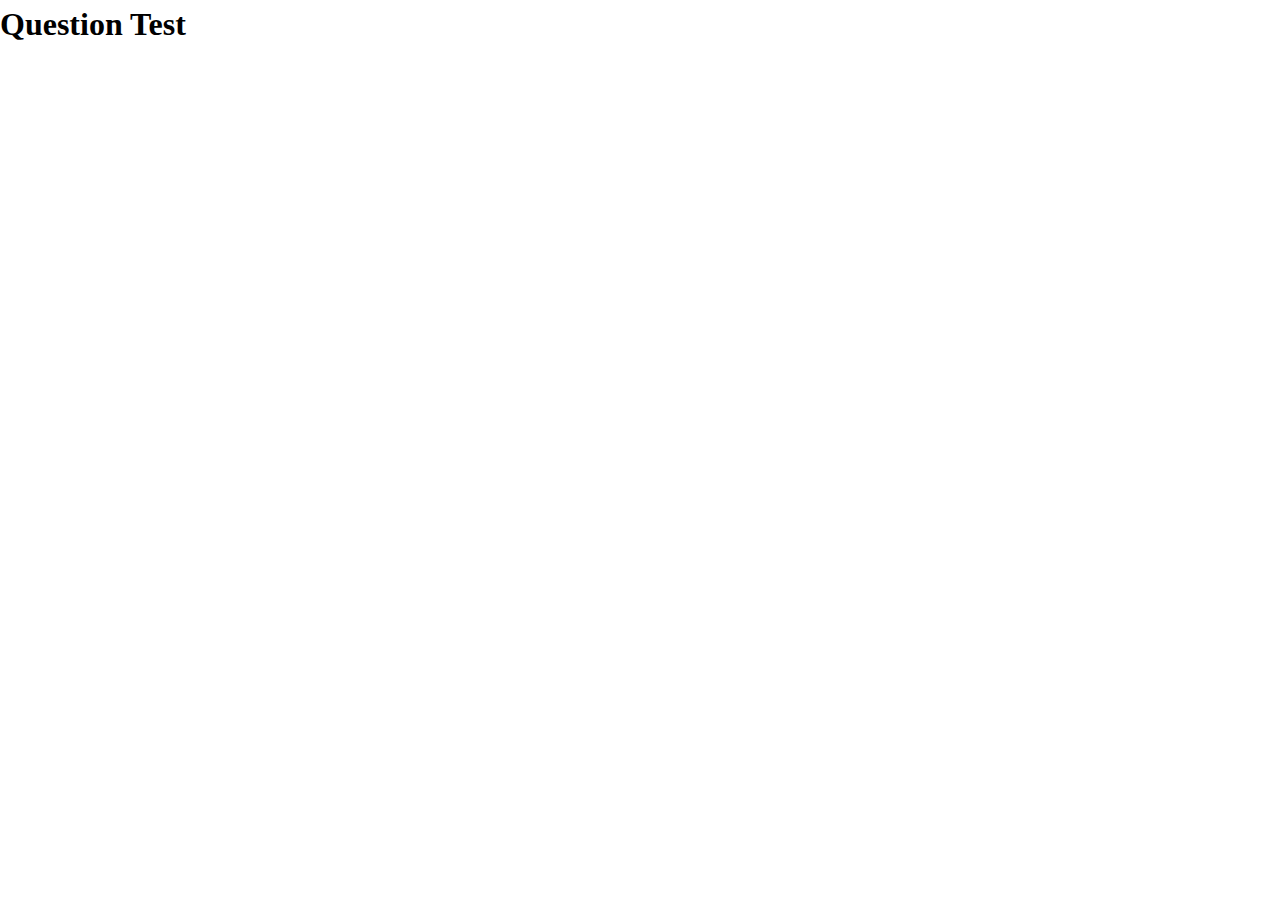
==== qgg/static/files/question_test.html @ 2685a4fb "(wip) Working on a test question page." ====
<!DOCTYPE html>
<html>
    <head>
        <meta charset="utf-8">

        <link rel="stylesheet" href="css/style.css">

        <script type="text/javascript" src="vendor/ace/ace.js" charset="utf-8"></script>
        <script type="text/javascript" src="vendor/ace/mode-html.js" charset="utf-8"></script>
        <script type="text/javascript" src="vendor/ace/mode-json5.js" charset="utf-8"></script>
        <script type="text/javascript" src="vendor/ace/mode-latex.js" charset="utf-8"></script>
        <script type="text/javascript" src="vendor/ace/theme-github.js" charset="utf-8"></script>
        <script type="text/javascript" src="vendor/ace/theme-github_dark.js" charset="utf-8"></script>

        <!-- TEST -->
        <script type="text/javascript" src="js/question_test.js"></script>
    </head>
    <body>
        <h1>Question Test</h1>
        <div class='test-area'>
        </div>
    </body>
</html>
---- qgg/static/files/css/style.css ----
/*
 * Josh's Custom CSS Reset
 * https://www.joshwcomeau.com/css/custom-css-reset/
*/
*, *::before, *::after {
    box-sizing: border-box;
}

* {
    margin: 0;
}

body {
    line-height: 1.5;
    -webkit-font-smoothing: antialiased;
}

img, picture, video, canvas, svg {
    display: block;
    max-width: 100%;
}

input, button, textarea, select {
    font: inherit;
}

p, h1, h2, h3, h4, h5, h6 {
    overflow-wrap: break-word;
}

#root, #__next {
    isolation: isolate;
}

/* END Reset */

.code-editor {
    position: relative;

    /* TEST */
    height: 500px;
    width: 1000px;
}
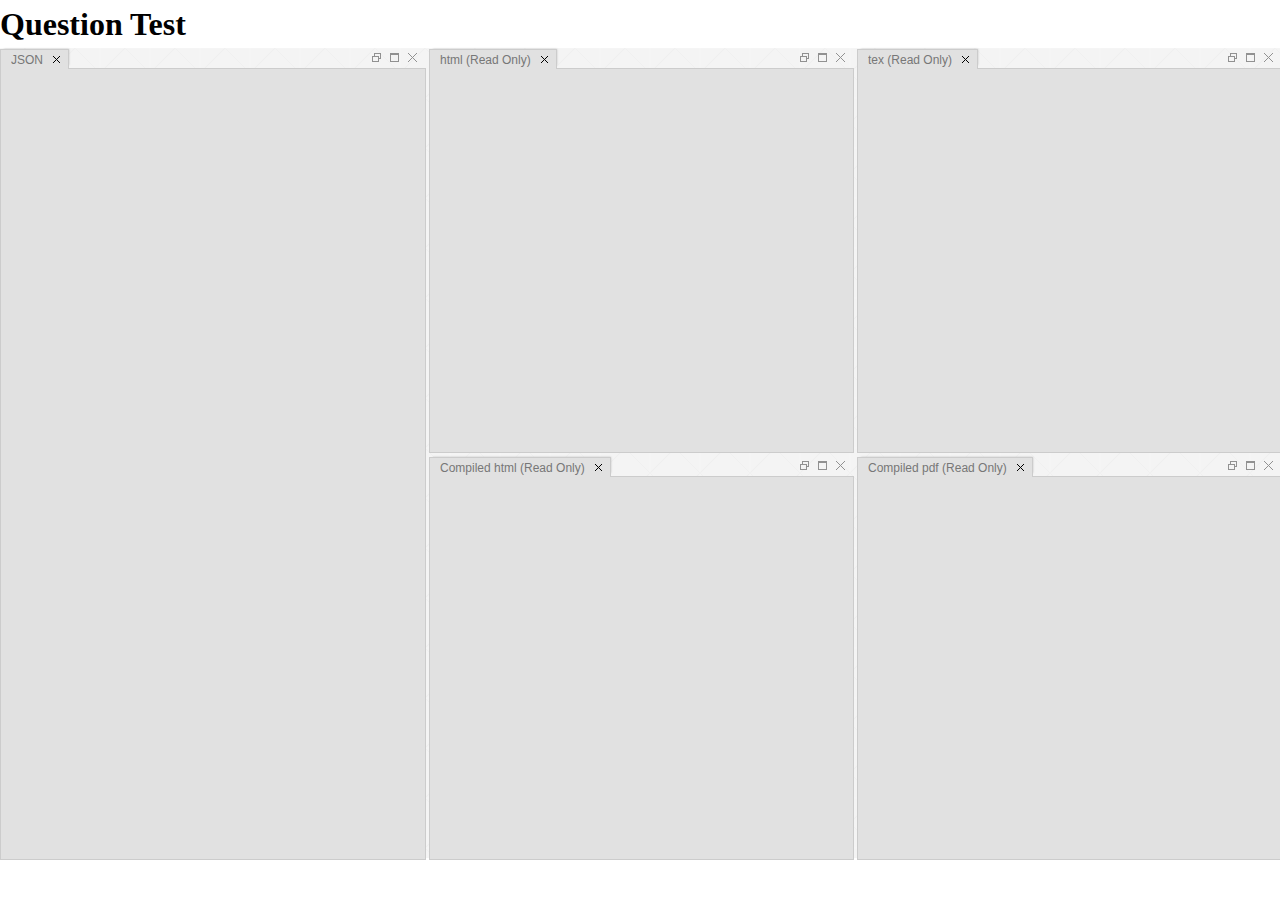
==== commit 7968b9f5: "Added the Golden Layout window manager to the question view." ====
--- a/qgg/static/files/question_test.html
+++ b/qgg/static/files/question_test.html
@@ -3,14 +3,21 @@
     <head>
         <meta charset="utf-8">
 
-        <link rel="stylesheet" href="css/style.css">
+        <link rel="stylesheet" type="text/css" href="css/style.css">
 
+        <!-- Ace Code Editor -->
         <script type="text/javascript" src="vendor/ace/ace.js" charset="utf-8"></script>
         <script type="text/javascript" src="vendor/ace/mode-html.js" charset="utf-8"></script>
         <script type="text/javascript" src="vendor/ace/mode-json5.js" charset="utf-8"></script>
         <script type="text/javascript" src="vendor/ace/mode-latex.js" charset="utf-8"></script>
         <script type="text/javascript" src="vendor/ace/theme-github.js" charset="utf-8"></script>
         <script type="text/javascript" src="vendor/ace/theme-github_dark.js" charset="utf-8"></script>
+
+        <!-- Golden Layout Window Manager -->
+        <link rel="stylesheet" type="text/css" href="vendor/goldenlayout/goldenlayout-base.css">
+        <link rel="stylesheet" type="text/css" href="vendor/goldenlayout/goldenlayout-light-theme.css">
+        <script type="text/javascript" src="vendor/jquery/jquery-3.7.1.min.js" charset="utf-8"></script>
+        <script type="text/javascript" src="vendor/goldenlayout/goldenlayout.min.js" charset="utf-8"></script>
 
         <!-- TEST -->
         <script type="text/javascript" src="js/question_test.js"></script>
--- a/qgg/static/files/css/style.css
+++ b/qgg/static/files/css/style.css
@@ -34,10 +34,20 @@
 
 /* END Reset */
 
+html, body {
+    width: 100%;
+    height: 100%;
+}
+
+.test-area {
+    width: 100%;
+    height: 90%;
+}
+
 .code-editor {
     position: relative;
+}
 
-    /* TEST */
-    height: 500px;
-    width: 1000px;
+.compiled-html {
+    overflow: auto;
 }
--- a/qgg/static/files/vendor/goldenlayout/goldenlayout-base.css
+++ b/qgg/static/files/vendor/goldenlayout/goldenlayout-base.css
@@ -0,0 +1 @@
+.lm_root{position:relative}.lm_row>.lm_item{float:left}.lm_content{overflow:hidden;position:relative}.lm_dragging,.lm_dragging *{cursor:move !important;user-select:none}.lm_maximised{position:absolute;top:0;left:0;z-index:40}.lm_maximise_placeholder{display:none}.lm_splitter{position:relative;z-index:20}.lm_splitter:hover,.lm_splitter.lm_dragging{background:orange}.lm_splitter.lm_vertical .lm_drag_handle{width:100%;height:15px;position:absolute;top:-5px;cursor:ns-resize}.lm_splitter.lm_horizontal{float:left;height:100%}.lm_splitter.lm_horizontal .lm_drag_handle{width:15px;height:100%;position:absolute;left:-5px;cursor:ew-resize}.lm_header{overflow:visible;position:relative;z-index:1}.lm_header [class^=lm_]{box-sizing:content-box !important}.lm_header .lm_controls{position:absolute;right:3px}.lm_header .lm_controls>li{cursor:pointer;float:left;width:18px;height:18px;text-align:center}.lm_header ul{margin:0;padding:0;list-style-type:none}.lm_header .lm_tabs{position:absolute}.lm_header .lm_tab{cursor:pointer;float:left;height:14px;margin-top:1px;padding:0 10px 5px;padding-right:25px;position:relative}.lm_header .lm_tab i{width:2px;height:19px;position:absolute}.lm_header .lm_tab i.lm_left{top:0;left:-2px}.lm_header .lm_tab i.lm_right{top:0;right:-2px}.lm_header .lm_tab .lm_title{display:inline-block;overflow:hidden;text-overflow:ellipsis}.lm_header .lm_tab .lm_close_tab{width:14px;height:14px;position:absolute;top:0;right:0;text-align:center}.lm_stack.lm_left .lm_header,.lm_stack.lm_right .lm_header{height:100%}.lm_dragProxy.lm_left .lm_header,.lm_dragProxy.lm_right .lm_header,.lm_stack.lm_left .lm_header,.lm_stack.lm_right .lm_header{width:20px;float:left;vertical-align:top}.lm_dragProxy.lm_left .lm_header .lm_tabs,.lm_dragProxy.lm_right .lm_header .lm_tabs,.lm_stack.lm_left .lm_header .lm_tabs,.lm_stack.lm_right .lm_header .lm_tabs{transform-origin:left top;top:0;width:1000px}.lm_dragProxy.lm_left .lm_header .lm_controls,.lm_dragProxy.lm_right .lm_header .lm_controls,.lm_stack.lm_left .lm_header .lm_controls,.lm_stack.lm_right .lm_header .lm_controls{bottom:0}.lm_dragProxy.lm_left .lm_items,.lm_dragProxy.lm_right .lm_items,.lm_stack.lm_left .lm_items,.lm_stack.lm_right .lm_items{float:left}.lm_dragProxy.lm_left .lm_header .lm_tabs,.lm_stack.lm_left .lm_header .lm_tabs{transform:rotate(-90deg) scaleX(-1);left:0}.lm_dragProxy.lm_left .lm_header .lm_tabs .lm_tab,.lm_stack.lm_left .lm_header .lm_tabs .lm_tab{transform:scaleX(-1);margin-top:1px}.lm_dragProxy.lm_left .lm_header .lm_tabdropdown_list,.lm_stack.lm_left .lm_header .lm_tabdropdown_list{top:initial;right:initial;left:20px}.lm_dragProxy.lm_right .lm_content{float:left}.lm_dragProxy.lm_right .lm_header .lm_tabs,.lm_stack.lm_right .lm_header .lm_tabs{transform:rotate(90deg) scaleX(1);left:100%;margin-left:0}.lm_dragProxy.lm_right .lm_header .lm_controls,.lm_stack.lm_right .lm_header .lm_controls{left:3px}.lm_dragProxy.lm_right .lm_header .lm_tabdropdown_list,.lm_stack.lm_right .lm_header .lm_tabdropdown_list{top:initial;right:20px}.lm_dragProxy.lm_bottom .lm_header .lm_tab,.lm_stack.lm_bottom .lm_header .lm_tab{margin-top:0;border-top:none}.lm_dragProxy.lm_bottom .lm_header .lm_controls,.lm_stack.lm_bottom .lm_header .lm_controls{top:3px}.lm_dragProxy.lm_bottom .lm_header .lm_tabdropdown_list,.lm_stack.lm_bottom .lm_header .lm_tabdropdown_list{top:initial;bottom:20px}.lm_drop_tab_placeholder{float:left;width:100px;height:10px;visibility:hidden}.lm_header .lm_controls .lm_tabdropdown:before{content:'';width:0;height:0;vertical-align:middle;display:inline-block;border-top:5px dashed;border-right:5px solid transparent;border-left:5px solid transparent;color:white}.lm_header .lm_tabdropdown_list{position:absolute;top:20px;right:0;z-index:5;overflow:hidden}.lm_header .lm_tabdropdown_list .lm_tab{clear:both;padding-right:10px;margin:0}.lm_header .lm_tabdropdown_list .lm_tab .lm_title{width:100px}.lm_header .lm_tabdropdown_list .lm_close_tab{display:none !important}.lm_dragProxy{position:absolute;top:0;left:0;z-index:30}.lm_dragProxy .lm_header{background:transparent}.lm_dragProxy .lm_content{border-top:none;overflow:hidden}.lm_dropTargetIndicator{display:none;position:absolute;z-index:20}.lm_dropTargetIndicator .lm_inner{width:100%;height:100%;position:relative;top:0;left:0}.lm_transition_indicator{display:none;width:20px;height:20px;position:absolute;top:0;left:0;z-index:20}.lm_popin{width:20px;height:20px;position:absolute;bottom:0;right:0;z-index:9999}.lm_popin>*{width:100%;height:100%;position:absolute;top:0;left:0}.lm_popin>.lm_bg{z-index:10}.lm_popin>.lm_icon{z-index:20}/*# sourceMappingURL=goldenlayout-base.css.map */--- a/qgg/static/files/vendor/goldenlayout/goldenlayout-light-theme.css
+++ b/qgg/static/files/vendor/goldenlayout/goldenlayout-light-theme.css
@@ -0,0 +1 @@
+.lm_goldenlayout{background:url([data-uri])}.lm_content{background:#e1e1e1;border:1px solid #cccccc}.lm_dragProxy .lm_content{box-shadow:2px 2px 4px rgba(0,0,0,0.2);box-sizing:border-box}.lm_dropTargetIndicator{box-shadow:inset 0 0 30px rgba(0,0,0,0.4);outline:1px dashed #cccccc;margin:1px;transition:all 200ms ease}.lm_dropTargetIndicator .lm_inner{background:#000000;opacity:.1}.lm_splitter{background:#999999;opacity:.001;transition:opacity 200ms ease}.lm_splitter:hover,.lm_splitter.lm_dragging{background:#bbbbbb;opacity:1}.lm_header{height:20px}.lm_header.lm_selectable{cursor:pointer}.lm_header .lm_tab{font-family:Arial,sans-serif;font-size:12px;color:#888888;background:#fafafa;margin-right:2px;padding-bottom:4px;border:1px solid #cccccc;border-bottom:none}.lm_header .lm_tab .lm_title{padding-top:1px}.lm_header .lm_tab .lm_close_tab{width:11px;height:11px;background-image:url([data-uri]);background-position:center center;background-repeat:no-repeat;right:6px;top:4px;opacity:.4}.lm_header .lm_tab .lm_close_tab:hover{opacity:1}.lm_header .lm_tab.lm_active{border-bottom:none;box-shadow:2px -2px 2px -2px rgba(0,0,0,0.2);padding-bottom:5px}.lm_header .lm_tab.lm_active .lm_close_tab{opacity:1}.lm_dragProxy.lm_bottom .lm_header .lm_tab.lm_active,.lm_stack.lm_bottom .lm_header .lm_tab.lm_active{box-shadow:2px 2px 2px -2px rgba(0,0,0,0.2)}.lm_selected .lm_header{background-color:#452500}.lm_tab:hover,.lm_tab.lm_active{background:#e1e1e1;color:#777777}.lm_header .lm_controls .lm_tabdropdown:before{color:#000000}.lm_controls>li{position:relative;background-position:center center;background-repeat:no-repeat;opacity:.4;transition:opacity 300ms ease}.lm_controls>li:hover{opacity:1}.lm_controls .lm_popout{background-image:url([data-uri])}.lm_controls .lm_maximise{background-image:url([data-uri])}.lm_controls .lm_close{background-image:url([data-uri])}.lm_maximised .lm_header{background-color:#ffffff}.lm_maximised .lm_controls .lm_maximise{background-image:url([data-uri])}.lm_transition_indicator{background-color:#000000;border:1px dashed #555555}.lm_popin{cursor:pointer}.lm_popin .lm_bg{background:#000000;opacity:.7}.lm_popin .lm_icon{background-image:url([data-uri]);background-position:center center;background-repeat:no-repeat;opacity:.7}.lm_popin:hover .lm_icon{opacity:1}/*# sourceMappingURL=goldenlayout-light-theme.css.map */